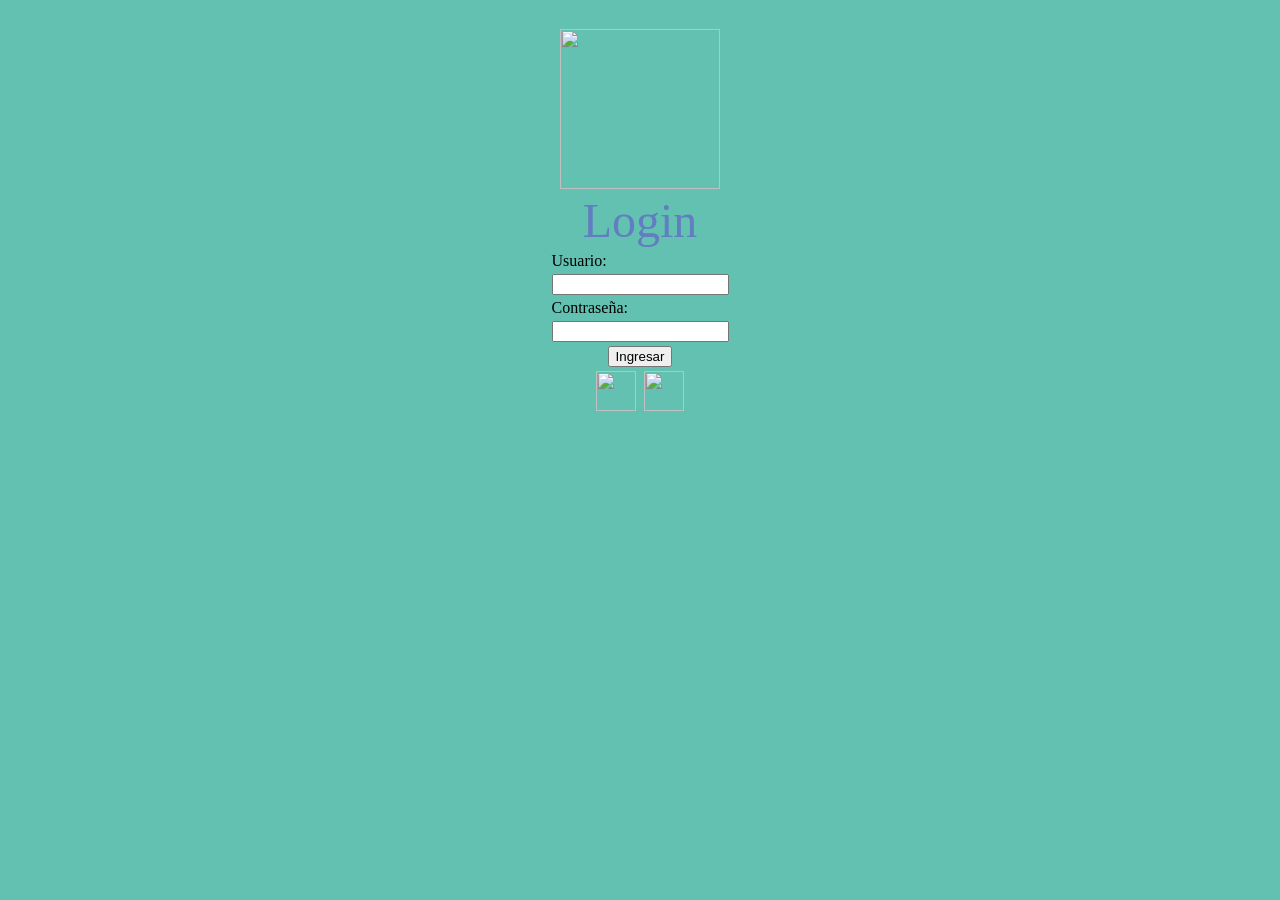
==== login2.html @ 1ede5d88 "tabulacion login" ====
<html>

     <head>
        <title> Mi Tienda </title>
     </head>


      <body bgcolor="62C1B1">  <br>
           <table border="0" align="center">

              <tr>
                <td align=center> <center><img src="images/hombre.png"width="160" >  </td>
              </tr>

              <tr>
                  <td align=center> <font face="Trebuchet MS" size="16" color="#627EC1">Login</font> </td>
              </tr>
            
              <tr>
                 <td font face="Trebuchet MS" size="3" > Usuario: </font> </td>
              </tr>

              <tr>
                <td> <input type="text"></td>
              </tr>
            
              <tr>
                <td font face="Trebuchet MS" size="3" > Contraseña: </font> </td>
              </tr>

              <tr>
                <td><input type="password"></td>
              </tr>

              <tr>
                <td align=center> <input type="submit" value="Ingresar"></td>
              </tr>

                <td align=center> <img src="icons/facebook.png"width="40" >
                    <img src=""C:\Users\juanc\Desktop\Myrepo\icons\facebook.png""width="40" >
                    <img src="icons/twitter.png"width="40" >  
                </td>       
      </body>
</html>
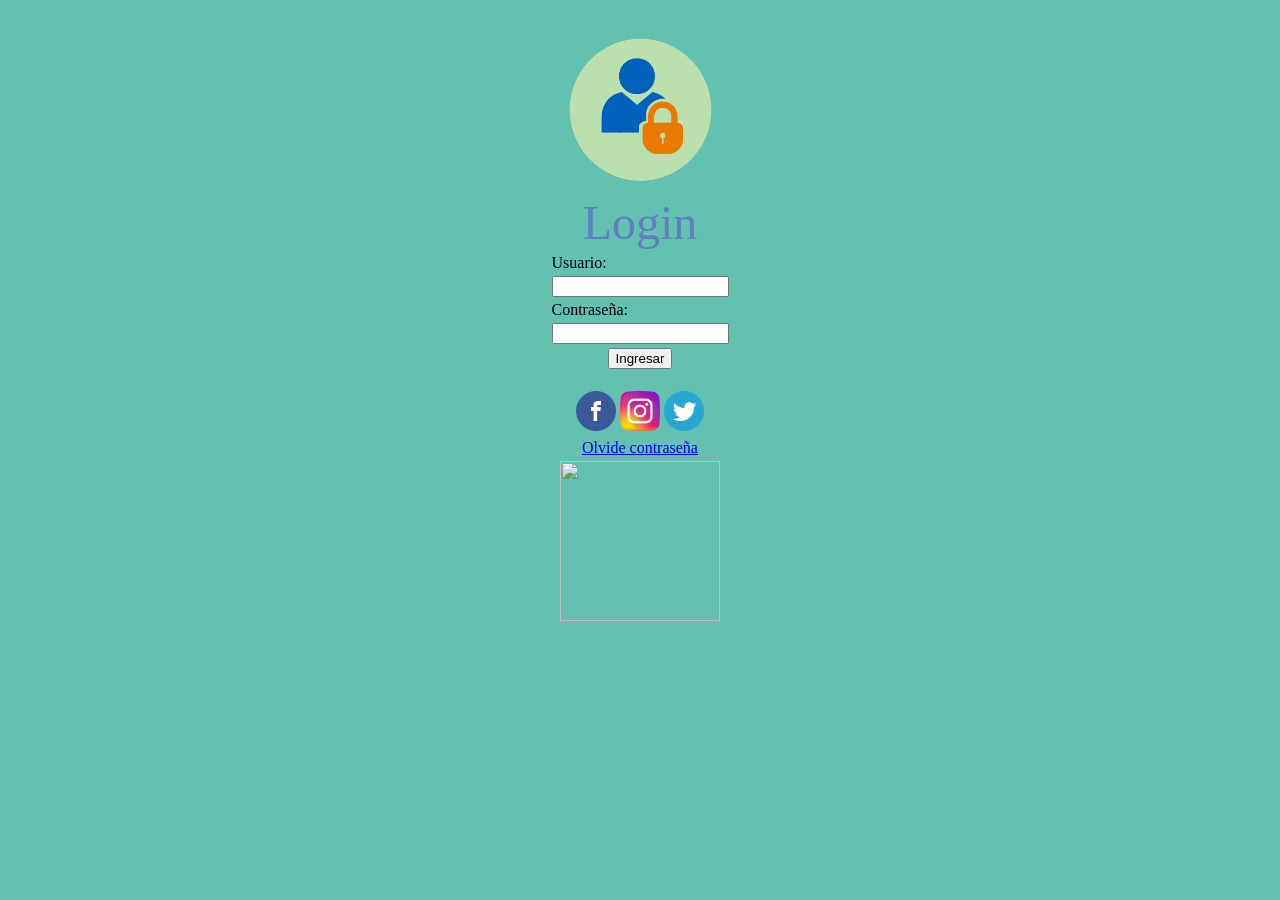
==== commit 02e70a2a: "links e icons" ====
--- a/login2.html
+++ b/login2.html
@@ -2,6 +2,7 @@
 
      <head>
         <title> Mi Tienda </title>
+        <link rel="icon" type="image/ico" href="icons/cart.png"/>
      </head>
 
 
@@ -9,13 +10,13 @@
            <table border="0" align="center">
 
               <tr>
-                <td align=center> <center><img src="images/hombre.png"width="160" >  </td>
+                <td align=center> <center><img src="images/login.png"width="160" >  </td>
               </tr>
 
               <tr>
                   <td align=center> <font face="Trebuchet MS" size="16" color="#627EC1">Login</font> </td>
               </tr>
-            
+
               <tr>
                  <td font face="Trebuchet MS" size="3" > Usuario: </font> </td>
               </tr>
@@ -23,7 +24,7 @@
               <tr>
                 <td> <input type="text"></td>
               </tr>
-            
+
               <tr>
                 <td font face="Trebuchet MS" size="3" > Contraseña: </font> </td>
               </tr>
@@ -33,12 +34,21 @@
               </tr>
 
               <tr>
-                <td align=center> <input type="submit" value="Ingresar"></td>
+                <td align=center> <input  type="submit" value="Ingresar"><br><br></td>
               </tr>
 
-                <td align=center> <img src="icons/facebook.png"width="40" >
-                    <img src=""C:\Users\juanc\Desktop\Myrepo\icons\facebook.png""width="40" >
-                    <img src="icons/twitter.png"width="40" >  
-                </td>       
+              <td align=center> <a href="https://es-la.facebook.com/" target="_blank"> <img src="icons/facebook.png "width="40" ></a>
+                                <a href="https://www.instagram.com/?hl=es-la" target="_blank"> <img src="icons/instagram.png "width="40" ></a>
+                                <a href="https://twitter.com/?lang=es" target="_blank"><img src="icons/twitter.png"width="40" ></a>
+              </td>
+
+              <tr>
+                <td align=center> <font face="Trebuchet MS" ><a href="rec_pass.html">Olvide contraseña</a></font> </td>
+              </tr>
+
+                <td align=center> <center><img src="icons/giphy.gif" width="160" >  </td>
+
+
+
       </body>
 </html>
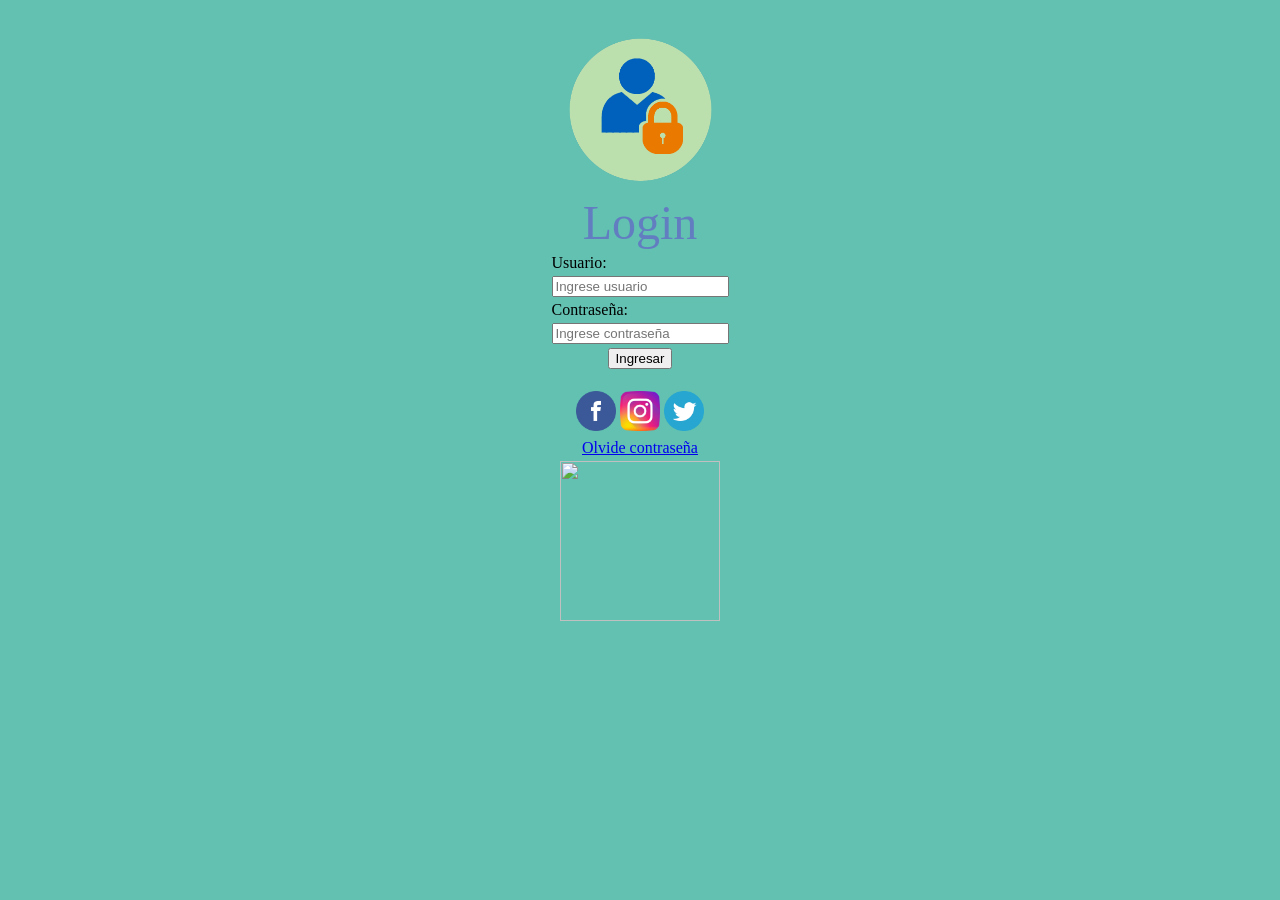
==== commit 06daa4e3: "crear formulario html" ====
--- a/login2.html
+++ b/login2.html
@@ -1,54 +1,54 @@
 <html>
 
-     <head>
-        <title> Mi Tienda </title>
-        <link rel="icon" type="image/ico" href="icons/cart.png"/>
-     </head>
+    <head>
+       <title> Mi Tienda </title>
+       <link rel="icon" type="image/ico" href="icons/cart.png"/>
+    </head>
 
 
-      <body bgcolor="62C1B1">  <br>
-           <table border="0" align="center">
+     <body bgcolor="62C1B1">  <br>
+       <form name=frm1 action="menu.html" method="POST">
+          <table border="0" align="center">
 
-              <tr>
-                <td align=center> <center><img src="images/login.png"width="160" >  </td>
-              </tr>
+             <tr>
+               <td align=center> <center><img src="images/login.png"width="160" >  </td>
+             </tr>
 
-              <tr>
-                  <td align=center> <font face="Trebuchet MS" size="16" color="#627EC1">Login</font> </td>
-              </tr>
+             <tr>
+                 <td align=center> <font face="Trebuchet MS" size="16" color="#627EC1">Login</font> </td>
+             </tr>
 
-              <tr>
-                 <td font face="Trebuchet MS" size="3" > Usuario: </font> </td>
-              </tr>
+             <tr>
+                <td font face="Trebuchet MS" size="3" > Usuario: </font> </td>
+             </tr>
 
-              <tr>
-                <td> <input type="text"></td>
-              </tr>
+             <tr>
+               <td> <input type=text name="user" placeholder="Ingrese usuario" required>
+             </tr>
 
-              <tr>
-                <td font face="Trebuchet MS" size="3" > Contraseña: </font> </td>
-              </tr>
+             <tr>
+               <td font face="Trebuchet MS" size="3" > Contraseña: </font> </td>
+             </tr>
 
-              <tr>
-                <td><input type="password"></td>
-              </tr>
+             <tr>
+               <td><input type="password" name="password" placeholder="Ingrese contraseña" required></td>
+             </tr>
 
-              <tr>
-                <td align=center> <input  type="submit" value="Ingresar"><br><br></td>
-              </tr>
+             <tr>
+               <td align=center> <input  type="submit" value="Ingresar"><br><br></td>
+             </tr>
 
-              <td align=center> <a href="https://es-la.facebook.com/" target="_blank"> <img src="icons/facebook.png "width="40" ></a>
-                                <a href="https://www.instagram.com/?hl=es-la" target="_blank"> <img src="icons/instagram.png "width="40" ></a>
-                                <a href="https://twitter.com/?lang=es" target="_blank"><img src="icons/twitter.png"width="40" ></a>
-              </td>
+             <td align=center> <a href="https://es-la.facebook.com/" target="_blank"> <img src="icons/facebook.png "width="40" ></a>
+                               <a href="https://www.instagram.com/?hl=es-la" target="_blank"> <img src="icons/instagram.png "width="40" ></a>
+                               <a href="https://twitter.com/?lang=es" target="_blank"><img src="icons/twitter.png"width="40" ></a>
+             </td>
 
-              <tr>
-                <td align=center> <font face="Trebuchet MS" ><a href="rec_pass.html">Olvide contraseña</a></font> </td>
-              </tr>
+             <tr>
+               <td align=center> <font face="Trebuchet MS" ><a href="rec_pass.html">Olvide contraseña</a></font> </td>
+             </tr>
 
-                <td align=center> <center><img src="icons/giphy.gif" width="160" >  </td>
+             <td align=center> <center><img src="icons/giphy.gif" width="160" >  </td>
 
-
-
-      </body>
+        </form>
+     </body>
 </html>
